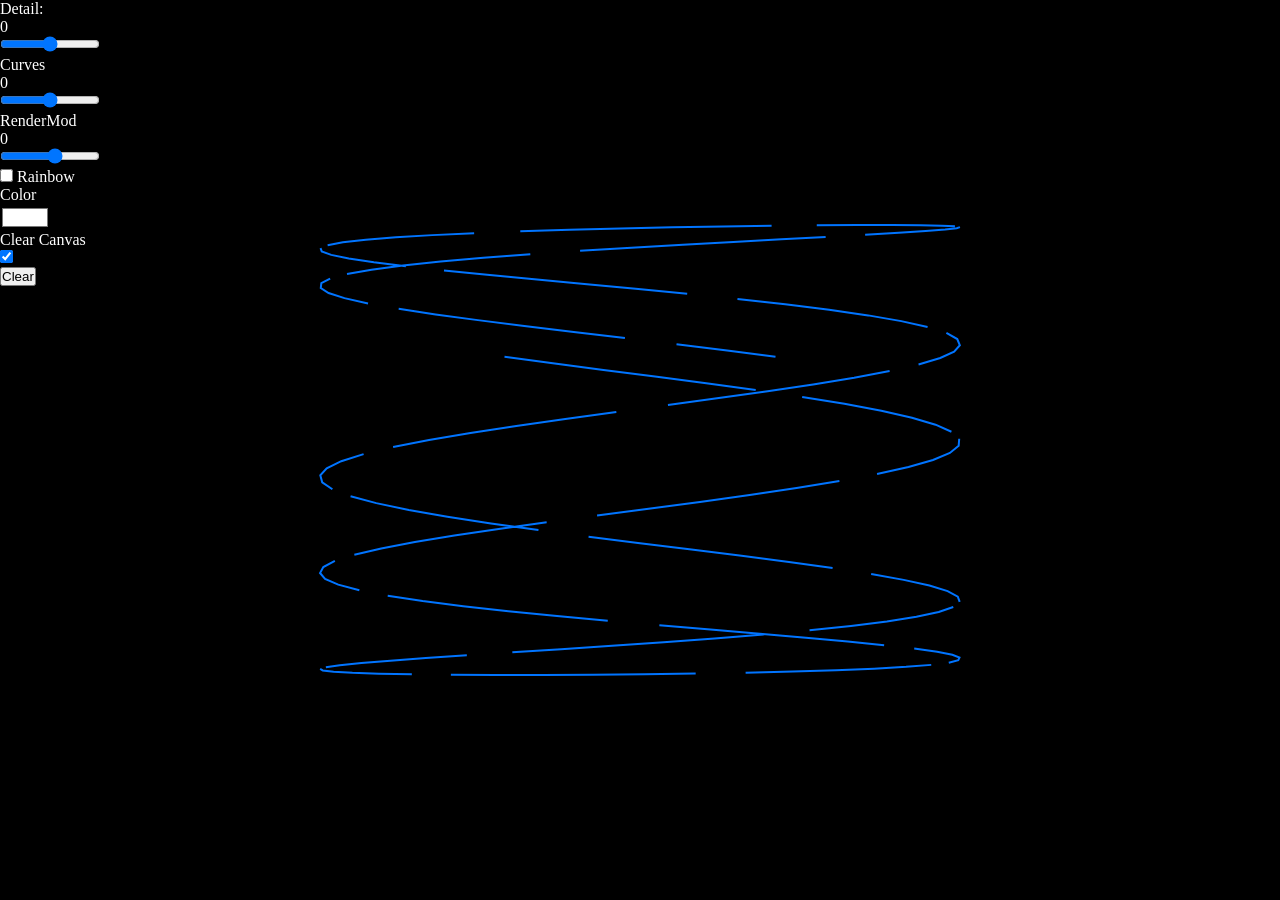
==== index.html @ 141c1b2d "Add files via upload" ====
<!DOCTYPE html>
<html lang="en">

<head>
    <meta charset="UTF-8">
    <meta http-equiv="X-UA-Compatible" content="IE=edge">
    <meta name="viewport" content="width=device-width, initial-scale=1.0">
    <title>Document</title>
    <style>
        * {
            margin: 0;
            padding: 0;
            box-sizing: border-box;
            /* background: black; */
            /* display: block; */
        }
        
        input {
            border: none;
            outline: none;
            background: none;
            font-size: 1.5em;
            font-family: 'Roboto', sans-serif;
            color: #fff;
            font-weight: bold;
            text-align: center;
            transition: all 0.3s ease-in-out;
        }
        
        div {
            display: block;
        }
        
        span {
            display: block;
        }
        
        #Canvas {
            background-color: #000;
            width: 100%;
            height: 100%;
            margin: 0;
            padding: 0;
            position: absolute;
            top: 0;
            left: 0;
            z-index: -1;
        }
        
        .modeTextClass {
            font: 12pt white bolder;
            color: white;
            top: 0%;
            left: 0%;
            user-select: none;
        }
    </style>
</head>

<body>
    <div>
        <div>
            <span class="modeTextClass">Detail:</span>
            <span class="modeTextClass" id="DetailValue">0</span>
            <input type="range" min="1" max="100" step="1" name="Detail" class="modeTextClass" id=DetailSelector style="width:100px">
        </div>
        <div>
            <span class="modeTextClass">Curves</span>
            <span class="modeTextClass" id="CurveDetailValue">0</span>
            <input type="range" min="1" max="5" step="0.1" name="CurveDetail" class="modeTextClass" id=CurveDetailSelector style="width:100px">
        </div>
        <div>
            <span class="modeTextClass">RenderMod</span>
            <span class="modeTextClass" id="RenderModValue">0</span>
            <input type="range" min="1" max="10" step="1" name="RenderMod" class="modeTextClass" id=RenderModSelector style="width:100px">
        </div>
        <div>
            <label style="color:white">
                <input type="checkbox" name="useRainbow" id="useRainbow">
                Rainbow
            </label>
        </div>
        <div id="colorSelectorDiv">
            <span class="modeTextClass">Color</span>
            <span class="modeTextClass" id="ColorValue"></span>
            <input type="color" name="ColorVal" id="ColorValueInput" value="#ffffff">
        </div>
        <div>
            <span class="modeTextClass">Clear Canvas</span>

            <input type="checkbox" id="ClearCanvas">
        </div>
        <div>
            <button id="clearButton">Clear</button>
        </div>
        <script>
            document.addEventListener("DOMContentLoaded", function(event) {
                console.log("DOM fully loaded and parsed");
                // BEGIN dom getters
                var DetailSelector = document.getElementById("DetailSelector");
                var DetailValue = document.getElementById("DetailValue");
                var CurveDetailSelector = document.getElementById("CurveDetailSelector");
                var CurveDetailValue = document.getElementById("CurveDetailValue");
                var RenderModSelector = document.getElementById("RenderModSelector");
                var RenderModValue = document.getElementById("RenderModValue");
                var ColorValueInput = document.getElementById("ColorValueInput");
                var ColorValue = document.getElementById("ColorValue");
                var ColorDiv = document.getElementById("colorSelectorDiv");
                var useRainbow = document.getElementById("useRainbow");
                var ClearCanvas = document.getElementById("ClearCanvas");
                var clearButton = document.getElementById("clearButton");
                ClearCanvas.checked = true;
                // END dom getters
                //TODO: Make a checkbox for whether to clear the canvas before drawing
                //TODO: Make a reset/clear button or both
                console.log(DetailSelector);
                console.log(DetailValue);
                console.log(CurveDetailSelector);
                console.log(CurveDetailValue);
                console.log(RenderModSelector);
                console.log(RenderModValue);
                console.log(ColorValueInput);
                console.log(ColorValue);
                console.log(ColorDiv);
                console.log(useRainbow);

                var canvas = document.getElementById("Canvas");
                var ctx = canvas.getContext("2d");
                canvas.width = window.innerWidth;
                canvas.height = window.innerHeight;

                let w = canvas.width;
                let h = canvas.height;
                let x = w / 2;
                let y = h / 2;
                let t = 100; //controls the detail
                let a = 0; //the angle
                let l = []; //a list of values to be mapped
                const pi = Math.PI;
                const cos = Math.cos;
                const sin = Math.sin;
                for (let i = 0; i < 2 * t * pi; i += pi) {
                    l.push((i / t) - pi);
                }
                let s = 1; //the muliplier for the number of curves
                let now = 0; // the time of the current frame
                let then = 0; // the time of the past frame
                let b = 0; // this stores the time of the last frame
                let fs = 10; // font size
                let td = false; // whether we draw the text.
                let rb = true
                    // BEGIN dom event listeners
                DetailSelector.addEventListener("input", function() {
                    DetailValue.innerHTML = DetailSelector.value;
                    t = DetailSelector.value;
                    l = [];
                    for (let i = 0; i < 2 * t * pi; i += pi) {
                        l.push((i / t) - pi);
                    }

                });
                CurveDetailSelector.addEventListener("input", function() {
                    CurveDetailValue.innerHTML = CurveDetailSelector.value;
                    s = CurveDetailSelector.value;
                    a = 0;
                });
                RenderModSelector.addEventListener("input", function() {
                    RenderModValue.innerHTML = RenderModSelector.value;
                });
                ColorValueInput.addEventListener("input", function() {
                    ColorValue.style.color = ColorValueInput.value;
                });
                useRainbow.addEventListener("change", function() {
                    if (useRainbow.checked) {
                        ColorDiv.style.display = "none";
                    } else {
                        ColorDiv.style.display = "block";
                    }
                    rb = useRainbow.checked;
                });
                ClearCanvas.addEventListener("change", function() {
                    if (ClearCanvas.checked) {
                        ctx.clearRect(0, 0, w, h);
                    }
                });
                clearButton.addEventListener("click", function() {
                    ctx.clearRect(0, 0, w, h);
                });
                // END dom event listeners
                function map(n, start1, stop1, start2, stop2) {
                    return ((n - start1) / (stop1 - start1)) * (stop2 - start2) + start2;
                }
                ctx.strokeStyle = "white";

                function animate(_) {
                    now = Date.now();
                    b = then
                    let dt = now - then;
                    then = now;
                    if (ClearCanvas.checked) {
                        ctx.clearRect(0, 0, w, h);
                    }
                    if (td) {
                        ctx.font = fs + "px monospace"; // set the font
                        //draw the text
                        ctx.fillText("FPS: " + Math.round(1000 / dt), 10, fs);
                        ctx.fillText("DT: " + dt, 10, 2 * fs);
                        ctx.fillText("x: " + x, 10, 3 * fs);
                        ctx.fillText("y: " + y, 10, 4 * fs);
                        ctx.fillText("a: " + a, 10, 5 * fs);
                        ctx.fillText("now: " + now, 10, 6 * fs);
                        ctx.fillText("then: " + b, 10, 7 * fs);
                    }
                    ctx.beginPath();
                    ctx.lineWidth = 2;
                    ctx.moveTo(x, y);
                    a += dt / 1000
                    if (a >= s * 2 * pi) {
                        a = -pi * 2 * s;
                    }
                    if (rb) {
                        ctx.strokeStyle = "hsl(" + map(a, 0, s * pi * 4, 0, 360) + "deg,100%,50%)";
                    } else {
                        ctx.strokeStyle = ColorValueInput.value;
                    }
                    for (let i = 0; i < l.length; i++) {
                        let x1 = x + sin(l[i] * a) * x / 2;
                        let y1 = y + cos(l[i] + a) * y / 2;
                        if (i == 0 || i % (RenderModSelector.value) == 0) {
                            ctx.moveTo(x1, y1);
                        } else {
                            ctx.lineTo(x1, y1);
                        }
                        // ctx.arc(x1, y1, 1, 0, 2 * pi);
                    }
                    ctx.stroke();

                    requestAnimationFrame(animate);
                }
                requestAnimationFrame(animate);
            });
        </script>
        <canvas id="Canvas"></canvas>
</body>

</html>

</html>

</html>
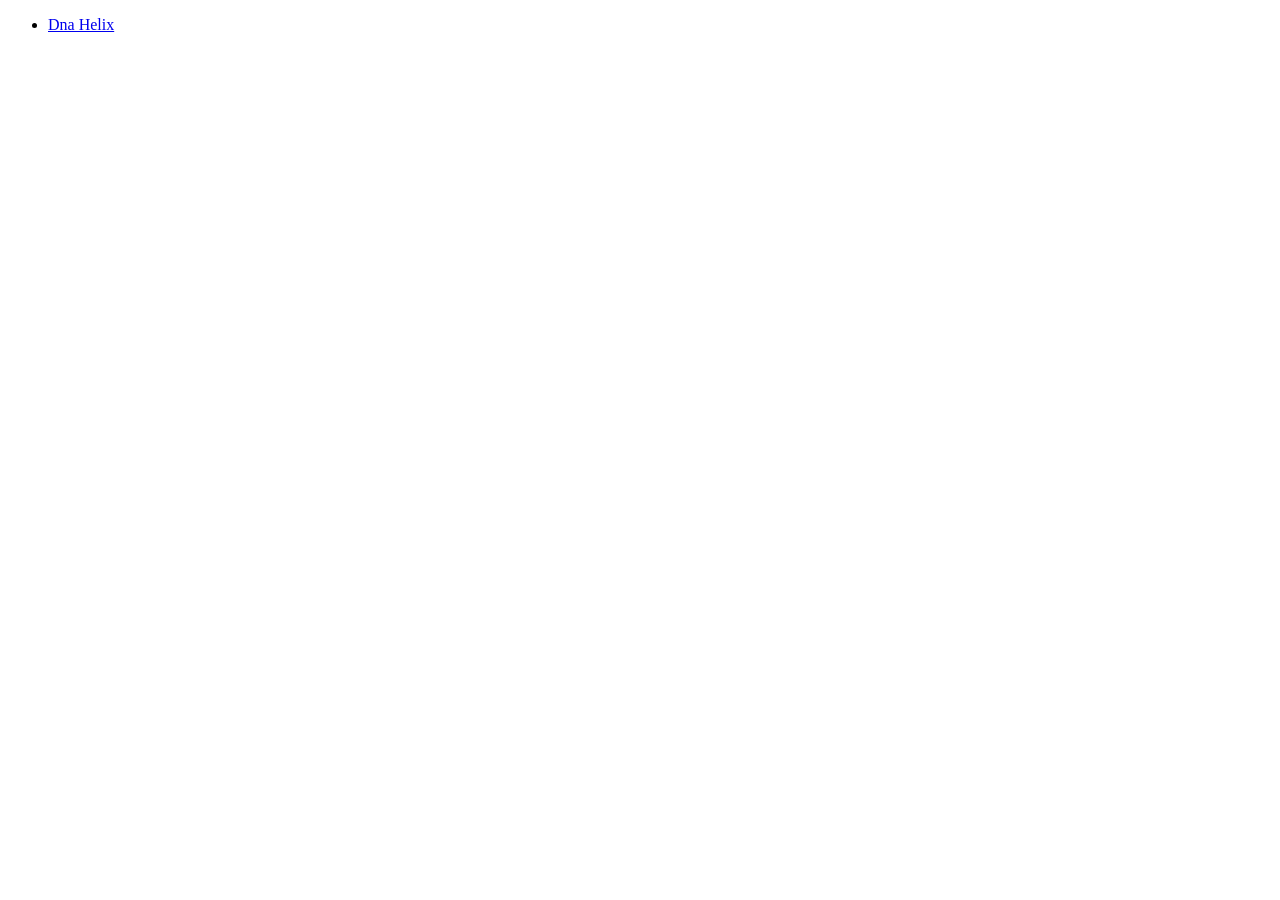
==== commit 4ee52c56: "added index.html, and added content" ====
--- a/index.html
+++ b/index.html
@@ -5,246 +5,15 @@
     <meta charset="UTF-8">
     <meta http-equiv="X-UA-Compatible" content="IE=edge">
     <meta name="viewport" content="width=device-width, initial-scale=1.0">
-    <title>Document</title>
-    <style>
-        * {
-            margin: 0;
-            padding: 0;
-            box-sizing: border-box;
-            /* background: black; */
-            /* display: block; */
-        }
-        
-        input {
-            border: none;
-            outline: none;
-            background: none;
-            font-size: 1.5em;
-            font-family: 'Roboto', sans-serif;
-            color: #fff;
-            font-weight: bold;
-            text-align: center;
-            transition: all 0.3s ease-in-out;
-        }
-        
-        div {
-            display: block;
-        }
-        
-        span {
-            display: block;
-        }
-        
-        #Canvas {
-            background-color: #000;
-            width: 100%;
-            height: 100%;
-            margin: 0;
-            padding: 0;
-            position: absolute;
-            top: 0;
-            left: 0;
-            z-index: -1;
-        }
-        
-        .modeTextClass {
-            font: 12pt white bolder;
-            color: white;
-            top: 0%;
-            left: 0%;
-            user-select: none;
-        }
-    </style>
+    <title>Links</title>
 </head>
 
 <body>
-    <div>
-        <div>
-            <span class="modeTextClass">Detail:</span>
-            <span class="modeTextClass" id="DetailValue">0</span>
-            <input type="range" min="1" max="100" step="1" name="Detail" class="modeTextClass" id=DetailSelector style="width:100px">
-        </div>
-        <div>
-            <span class="modeTextClass">Curves</span>
-            <span class="modeTextClass" id="CurveDetailValue">0</span>
-            <input type="range" min="1" max="5" step="0.1" name="CurveDetail" class="modeTextClass" id=CurveDetailSelector style="width:100px">
-        </div>
-        <div>
-            <span class="modeTextClass">RenderMod</span>
-            <span class="modeTextClass" id="RenderModValue">0</span>
-            <input type="range" min="1" max="10" step="1" name="RenderMod" class="modeTextClass" id=RenderModSelector style="width:100px">
-        </div>
-        <div>
-            <label style="color:white">
-                <input type="checkbox" name="useRainbow" id="useRainbow">
-                Rainbow
-            </label>
-        </div>
-        <div id="colorSelectorDiv">
-            <span class="modeTextClass">Color</span>
-            <span class="modeTextClass" id="ColorValue"></span>
-            <input type="color" name="ColorVal" id="ColorValueInput" value="#ffffff">
-        </div>
-        <div>
-            <span class="modeTextClass">Clear Canvas</span>
-
-            <input type="checkbox" id="ClearCanvas">
-        </div>
-        <div>
-            <button id="clearButton">Clear</button>
-        </div>
-        <script>
-            document.addEventListener("DOMContentLoaded", function(event) {
-                console.log("DOM fully loaded and parsed");
-                // BEGIN dom getters
-                var DetailSelector = document.getElementById("DetailSelector");
-                var DetailValue = document.getElementById("DetailValue");
-                var CurveDetailSelector = document.getElementById("CurveDetailSelector");
-                var CurveDetailValue = document.getElementById("CurveDetailValue");
-                var RenderModSelector = document.getElementById("RenderModSelector");
-                var RenderModValue = document.getElementById("RenderModValue");
-                var ColorValueInput = document.getElementById("ColorValueInput");
-                var ColorValue = document.getElementById("ColorValue");
-                var ColorDiv = document.getElementById("colorSelectorDiv");
-                var useRainbow = document.getElementById("useRainbow");
-                var ClearCanvas = document.getElementById("ClearCanvas");
-                var clearButton = document.getElementById("clearButton");
-                ClearCanvas.checked = true;
-                // END dom getters
-                //TODO: Make a checkbox for whether to clear the canvas before drawing
-                //TODO: Make a reset/clear button or both
-                console.log(DetailSelector);
-                console.log(DetailValue);
-                console.log(CurveDetailSelector);
-                console.log(CurveDetailValue);
-                console.log(RenderModSelector);
-                console.log(RenderModValue);
-                console.log(ColorValueInput);
-                console.log(ColorValue);
-                console.log(ColorDiv);
-                console.log(useRainbow);
-
-                var canvas = document.getElementById("Canvas");
-                var ctx = canvas.getContext("2d");
-                canvas.width = window.innerWidth;
-                canvas.height = window.innerHeight;
-
-                let w = canvas.width;
-                let h = canvas.height;
-                let x = w / 2;
-                let y = h / 2;
-                let t = 100; //controls the detail
-                let a = 0; //the angle
-                let l = []; //a list of values to be mapped
-                const pi = Math.PI;
-                const cos = Math.cos;
-                const sin = Math.sin;
-                for (let i = 0; i < 2 * t * pi; i += pi) {
-                    l.push((i / t) - pi);
-                }
-                let s = 1; //the muliplier for the number of curves
-                let now = 0; // the time of the current frame
-                let then = 0; // the time of the past frame
-                let b = 0; // this stores the time of the last frame
-                let fs = 10; // font size
-                let td = false; // whether we draw the text.
-                let rb = true
-                    // BEGIN dom event listeners
-                DetailSelector.addEventListener("input", function() {
-                    DetailValue.innerHTML = DetailSelector.value;
-                    t = DetailSelector.value;
-                    l = [];
-                    for (let i = 0; i < 2 * t * pi; i += pi) {
-                        l.push((i / t) - pi);
-                    }
-
-                });
-                CurveDetailSelector.addEventListener("input", function() {
-                    CurveDetailValue.innerHTML = CurveDetailSelector.value;
-                    s = CurveDetailSelector.value;
-                    a = 0;
-                });
-                RenderModSelector.addEventListener("input", function() {
-                    RenderModValue.innerHTML = RenderModSelector.value;
-                });
-                ColorValueInput.addEventListener("input", function() {
-                    ColorValue.style.color = ColorValueInput.value;
-                });
-                useRainbow.addEventListener("change", function() {
-                    if (useRainbow.checked) {
-                        ColorDiv.style.display = "none";
-                    } else {
-                        ColorDiv.style.display = "block";
-                    }
-                    rb = useRainbow.checked;
-                });
-                ClearCanvas.addEventListener("change", function() {
-                    if (ClearCanvas.checked) {
-                        ctx.clearRect(0, 0, w, h);
-                    }
-                });
-                clearButton.addEventListener("click", function() {
-                    ctx.clearRect(0, 0, w, h);
-                });
-                // END dom event listeners
-                function map(n, start1, stop1, start2, stop2) {
-                    return ((n - start1) / (stop1 - start1)) * (stop2 - start2) + start2;
-                }
-                ctx.strokeStyle = "white";
-
-                function animate(_) {
-                    now = Date.now();
-                    b = then
-                    let dt = now - then;
-                    then = now;
-                    if (ClearCanvas.checked) {
-                        ctx.clearRect(0, 0, w, h);
-                    }
-                    if (td) {
-                        ctx.font = fs + "px monospace"; // set the font
-                        //draw the text
-                        ctx.fillText("FPS: " + Math.round(1000 / dt), 10, fs);
-                        ctx.fillText("DT: " + dt, 10, 2 * fs);
-                        ctx.fillText("x: " + x, 10, 3 * fs);
-                        ctx.fillText("y: " + y, 10, 4 * fs);
-                        ctx.fillText("a: " + a, 10, 5 * fs);
-                        ctx.fillText("now: " + now, 10, 6 * fs);
-                        ctx.fillText("then: " + b, 10, 7 * fs);
-                    }
-                    ctx.beginPath();
-                    ctx.lineWidth = 2;
-                    ctx.moveTo(x, y);
-                    a += dt / 1000
-                    if (a >= s * 2 * pi) {
-                        a = -pi * 2 * s;
-                    }
-                    if (rb) {
-                        ctx.strokeStyle = "hsl(" + map(a, 0, s * pi * 4, 0, 360) + "deg,100%,50%)";
-                    } else {
-                        ctx.strokeStyle = ColorValueInput.value;
-                    }
-                    for (let i = 0; i < l.length; i++) {
-                        let x1 = x + sin(l[i] * a) * x / 2;
-                        let y1 = y + cos(l[i] + a) * y / 2;
-                        if (i == 0 || i % (RenderModSelector.value) == 0) {
-                            ctx.moveTo(x1, y1);
-                        } else {
-                            ctx.lineTo(x1, y1);
-                        }
-                        // ctx.arc(x1, y1, 1, 0, 2 * pi);
-                    }
-                    ctx.stroke();
-
-                    requestAnimationFrame(animate);
-                }
-                requestAnimationFrame(animate);
-            });
-        </script>
-        <canvas id="Canvas"></canvas>
+    <ul>
+        <li>
+            <a href="./dnahelix.html">Dna Helix</a>
+        </li>
+    </ul>
 </body>
 
-</html>
-
-</html>
-
 </html>
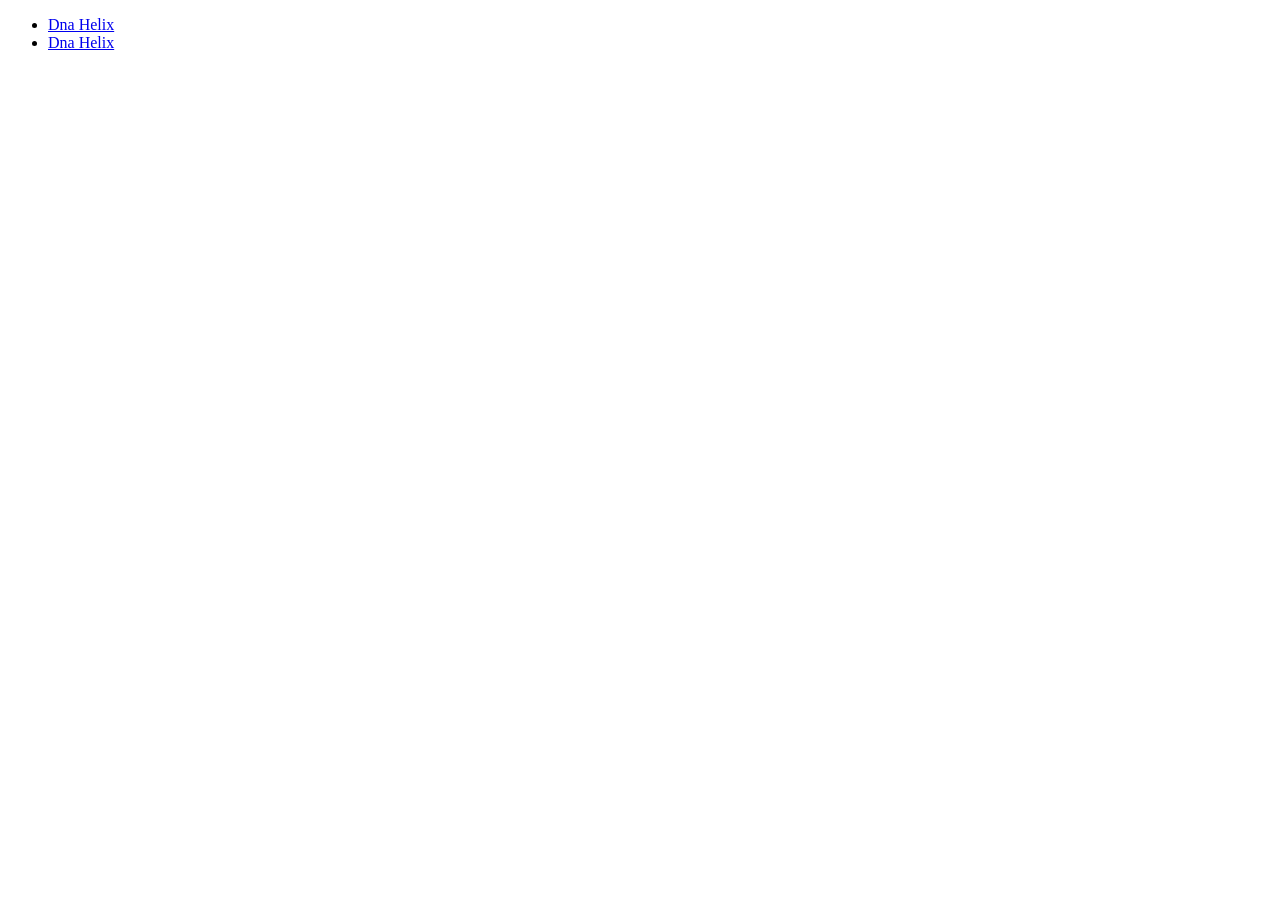
==== commit a289d912: "Update index.html" ====
--- a/index.html
+++ b/index.html
@@ -13,7 +13,11 @@
         <li>
             <a href="./dnahelix.html">Dna Helix</a>
         </li>
+        <li>
+            <a href="./fallingParticles.html">Dna Helix</a>
+        </li>
+       
     </ul>
 </body>
 
-</html>+</html>
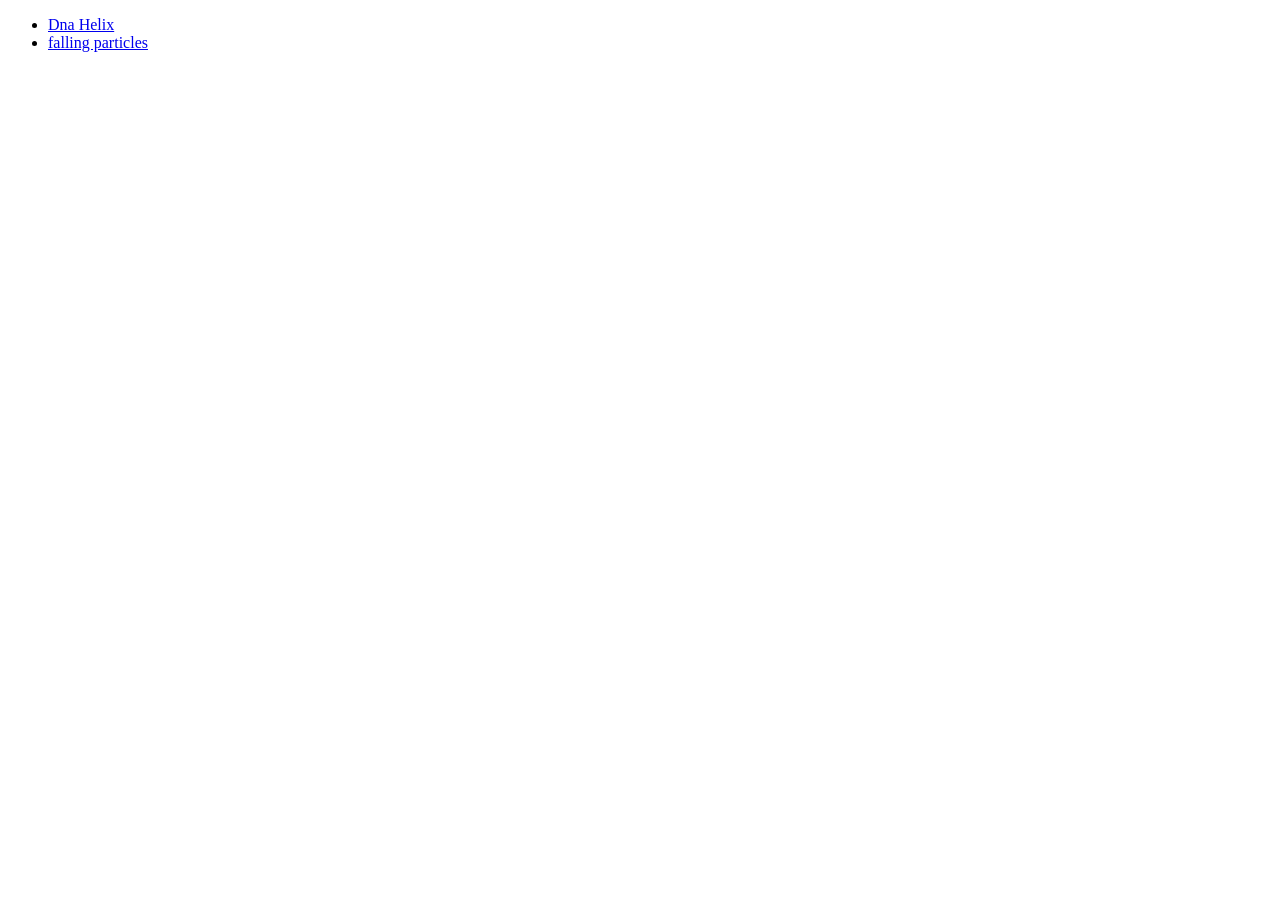
==== commit 982785b5: "Update index.html" ====
--- a/index.html
+++ b/index.html
@@ -14,7 +14,7 @@
             <a href="./dnahelix.html">Dna Helix</a>
         </li>
         <li>
-            <a href="./fallingParticles.html">Dna Helix</a>
+            <a href="./fallingparticles.html">falling particles</a>
         </li>
        
     </ul>
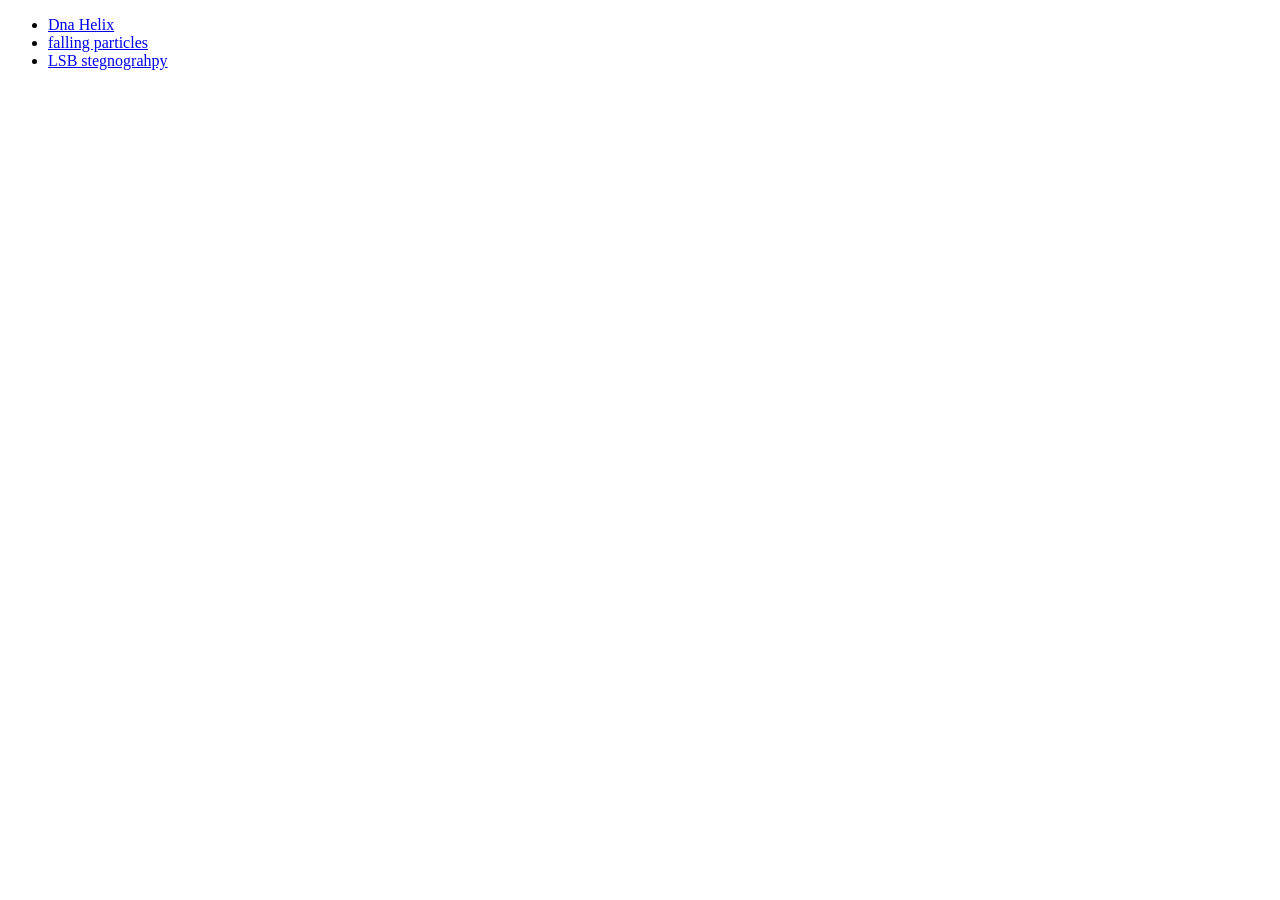
==== commit ae8c87b9: "moved files, and modified the main file" ====
--- a/index.html
+++ b/index.html
@@ -11,11 +11,14 @@
 <body>
     <ul>
         <li>
-            <a href="./dnahelix.html">Dna Helix</a>
+            <a href="./DnaHelix/dnahelix.html">Dna Helix</a>
         </li>
         <li>
-            <a href="./fallingparticles.html">falling particles</a>
+            <a href="./FallingParticles/fallingparticles.html">falling particles</a>
         </li>
+	<li>
+	<a href="./LSBHidden/index.html">LSB stegnograhpy</a>
+	</li>
        
     </ul>
 </body>
